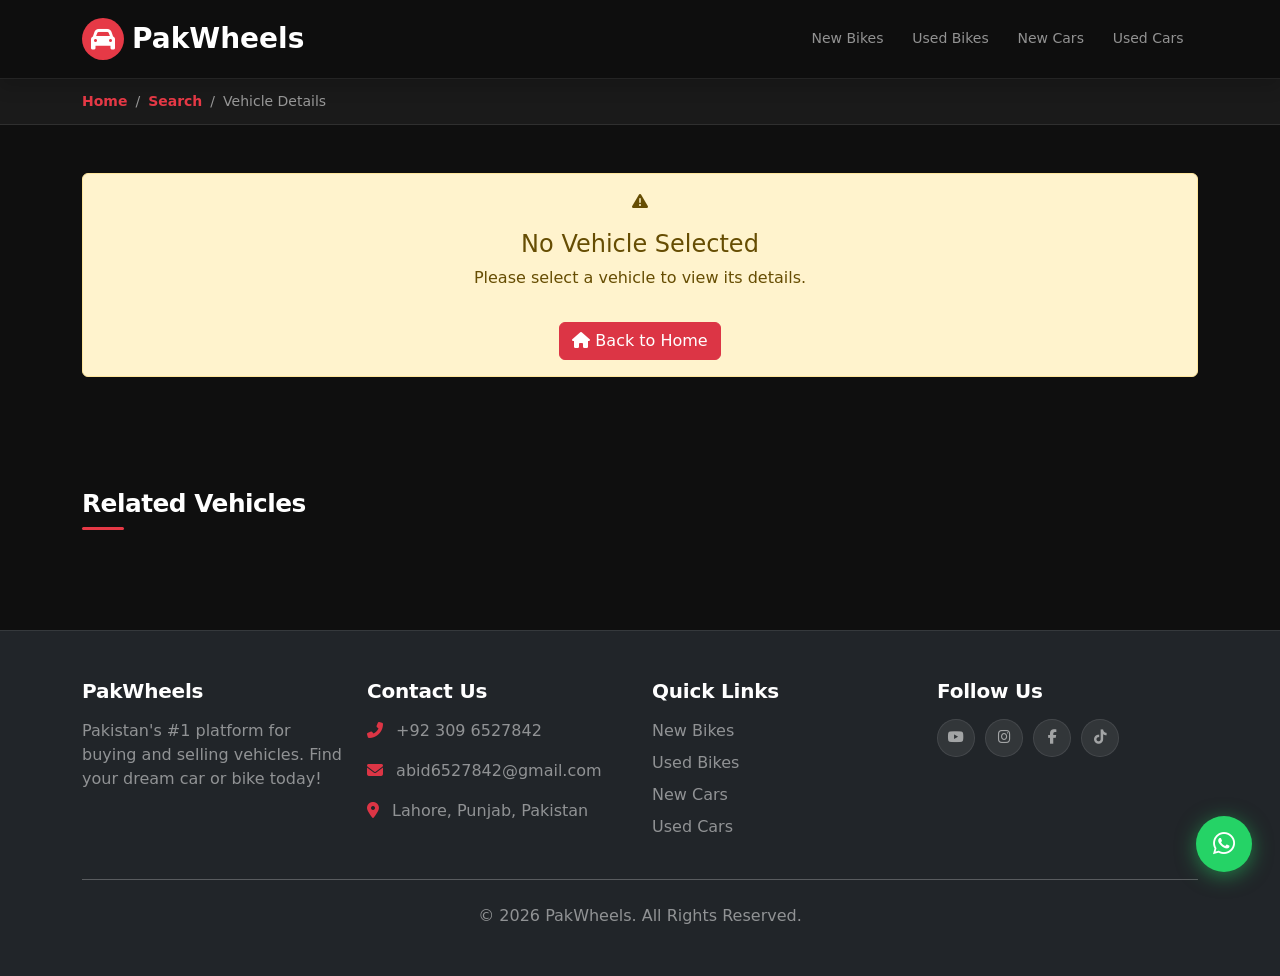
==== details.html @ d9159171 "improve UI/UX" ====
<!DOCTYPE html>
<html lang="en">
  <head>
    <meta charset="UTF-8" />
    <meta name="viewport" content="width=device-width, initial-scale=1.0" />
    <title>Vehicle Details - PakWheels</title>
    <link href="https://cdnjs.cloudflare.com/ajax/libs/bootstrap/5.3.2/css/bootstrap.min.css" rel="stylesheet" />
    <link rel="stylesheet" href="style.css" />
    <link href="https://cdnjs.cloudflare.com/ajax/libs/font-awesome/6.4.0/css/all.min.css" rel="stylesheet" />
  </head>
  <body>

    <!-- NAVBAR -->
    <div id="navbar-container"></div>

    <!-- BREADCRUMB -->
    <div class="breadcrumb-bar">
      <div class="container">
        <nav aria-label="breadcrumb">
          <ol class="breadcrumb mb-0">
            <li class="breadcrumb-item"><a href="index.html">Home</a></li>
            <li class="breadcrumb-item"><a href="search.html">Search</a></li>
            <li class="breadcrumb-item active" aria-current="page" id="breadcrumb-title">Vehicle Details</li>
          </ol>
        </nav>
      </div>
    </div>

    <!-- VEHICLE DETAILS -->
    <main class="py-5 bg-light-brand">
      <div class="container">
        <div id="vehicle-details">
          <!-- Loading State -->
          <div class="text-center py-5">
            <div class="spinner-border spinner-border text-brand" role="status">
              <span class="visually-hidden">Loading...</span>
            </div>
            <p class="mt-3 text-muted-brand">Loading vehicle details...</p>
          </div>
        </div>
      </div>
    </main>

    <!-- RELATED VEHICLES -->
    <section class="py-5">
      <div class="container">
        <h3 class="section-title">Related Vehicles</h3>
        <div id="related-vehicles" class="row g-4">
          <!-- Loaded by details.js -->
        </div>
      </div>
    </section>

    <!-- FOOTER -->
    <div id="footer-container"></div>

    <!-- FLOATING WHATSAPP -->
    <div id="floating-whatsapp"></div>

    <script src="https://cdnjs.cloudflare.com/ajax/libs/bootstrap/5.3.2/js/bootstrap.bundle.min.js"></script>
    <script src="data.js"></script>
    <script src="details.js"></script>
  </body>
</html>
---- style.css ----
:root {
  /* Brand */
  --primary:          #e63946;
  --primary-dark:     #c1121f;
  --primary-light:    #ff6b6b;
  --primary-rgb:      230, 57, 70;
  --primary-glow:     0 0 24px rgba(230, 57, 70, .55);

  /* Neutrals */
  --black:            #0f0f0f;
  --black-mid:        #1a1a1a;
  --black-soft:       #242424;
  --white:            #ffffff;
  --white-dim:        rgba(255,255,255,.08);
  --white-mid:        rgba(255,255,255,.55);
  --white-strong:     rgba(255,255,255,.88);

  /* Accents */
  --accent:           #27ae60;
  --accent-dark:      #1e8449;
  --whatsapp:         #25d366;
  --whatsapp-dark:    #128c7e;

  /* Borders & Backgrounds */
  --border:           rgba(255,255,255,.09);
  --bg-card:          #1a1a1a;

  /* Shadows */
  --shadow-sm:        0 2px 12px rgba(0,0,0,.4);
  --shadow-md:        0 6px 28px rgba(0,0,0,.55);
  --shadow-lg:        0 16px 48px rgba(0,0,0,.7);
  --shadow-red:       0 8px 28px rgba(var(--primary-rgb), .45);
  --shadow-red-sm:    0 4px 16px rgba(var(--primary-rgb), .35);

  /* Shape */
  --radius-sm:        8px;
  --radius-md:        14px;
  --radius-full:      999px;

  /* Motion */
  --ease-snap:        cubic-bezier(.34,1.56,.64,1);
  --ease-out:         cubic-bezier(.22,.68,0,1.2);
  --speed-fast:       .18s;
  --speed-base:       .3s;
  --speed-slow:       .55s;
  --transition:       all var(--speed-base) var(--ease-out);

  /* Typography */
  --font:             'Segoe UI', system-ui, sans-serif;
  --fs-xs:            .72rem;
  --fs-sm:            .875rem;
  --fs-base:          1rem;
  --fs-lg:            1.125rem;
}

 /* KEYFRAMES  */
@keyframes fadeUp {
  from { opacity: 0; transform: translateY(30px); }
  to   { opacity: 1; transform: translateY(0); }
}
@keyframes fadeIn {
  from { opacity: 0; }
  to   { opacity: 1; }
}
@keyframes pulse-red {
  0%, 100% { box-shadow: 0 0 0 0 rgba(230,57,70,.6); }
  50%       { box-shadow: 0 0 0 10px rgba(230,57,70,0); }
}
@keyframes float {
  0%, 100% { transform: translateY(0); }
  50%       { transform: translateY(-6px); }
}
@keyframes shimmer-line {
  0%   { transform: translateX(-100%); }
  100% { transform: translateX(100%); }
}

 /* GLOBAL BASE */
*, *::before, *::after { box-sizing: border-box; }
html { scroll-behavior: smooth; }
body {
  font-family: var(--font);
  background: var(--black);
  color: var(--white);
  -webkit-font-smoothing: antialiased;
  overflow-x: hidden;
}
a    { transition: var(--transition); }
img  { display: block; max-width: 100%; }

/* UTILITIES*/
.text-red      { color: var(--primary) !important; }
.text-dim      { color: var(--white-mid) !important; }
.bg-black-card { background: var(--bg-card) !important; }

.animate-fade-up    { animation: fadeUp var(--speed-slow) var(--ease-snap) both; }
.delay-1 { animation-delay: .1s; }
.delay-2 { animation-delay: .2s; }
.delay-3 { animation-delay: .3s; }
.delay-4 { animation-delay: .4s; }

.section-title {
  font-size: 1.55rem;
  font-weight: 800;
  color: var(--white);
  letter-spacing: -.02em;
  position: relative;
  padding-bottom: .65rem;
  margin-bottom: 1.75rem;
}
.section-title::after {
  content: '';
  position: absolute;
  left: 0; bottom: 0;
  width: 42px; height: 3px;
  background: var(--primary);
  border-radius: var(--radius-full);
  transition: width var(--speed-base) var(--ease-out);
}
.section-title:hover::after { width: 80px; }

.btn-primary-brand {
  background: var(--primary);
  border: none;
  color: var(--white);
  font-weight: 700;
  border-radius: var(--radius-sm);
  letter-spacing: .02em;
  transition: var(--transition);
  overflow: hidden;
  position: relative;
}
.btn-primary-brand::after {
  content: '';
  position: absolute;
  top: 0; left: -100%;
  width: 60%; height: 100%;
  background: linear-gradient(120deg, transparent, rgba(255,255,255,.2), transparent);
  transition: left var(--speed-base) ease;
}
.btn-primary-brand:hover {
  background: var(--primary-dark);
  color: var(--white);
  transform: translateY(-2px);
  box-shadow: var(--shadow-red);
}
.btn-primary-brand:hover::after { left: 160%; }
.btn-primary-brand:active { transform: translateY(0); }

.badge-brand {
  background: rgba(230,57,70,.15);
  color: var(--primary-light);
  border: 1px solid rgba(230,57,70,.3);
  font-size: var(--fs-xs);
  font-weight: 700;
  padding: .3em .8em;
  border-radius: var(--radius-full);
  letter-spacing: .05em;
  text-transform: uppercase;
}
/* NAVBAR */
.navbar {
  background: rgba(15,15,15,.95);
  backdrop-filter: blur(16px);
  border-bottom: 1px solid var(--border);
  padding: .8rem 0;
  position: sticky;
  top: 0;
  z-index: 1030;
  transition: var(--transition);
}
.navbar-brand .logo {
  width: 42px; height: 42px;
  background: var(--primary);
  border-radius: var(--radius-sm);
  display: grid;
  place-items: center;
  font-weight: 900;
  font-size: 1rem;
  color: var(--white);
  animation: pulse-red 3s ease infinite;
}
.navbar-brand span {
  font-size: 1.2rem;
  font-weight: 800;
  color: var(--white);
  letter-spacing: -.025em;
}
.navbar .nav-link {
  color: var(--white-mid) !important;
  font-size: var(--fs-sm);
  font-weight: 500;
  padding: .4rem .9rem !important;
  border-radius: var(--radius-sm);
  transition: var(--transition);
  position: relative;
}
.navbar .nav-link::after {
  content: '';
  position: absolute;
  bottom: 2px; left: 50%;
  transform: translateX(-50%) scaleX(0);
  width: 16px; height: 2px;
  background: var(--primary);
  border-radius: var(--radius-full);
  transition: transform var(--speed-fast) var(--ease-snap);
}
.navbar .nav-link:hover,
.navbar .nav-link.active {
  color: var(--white) !important;
  background: var(--white-dim);
}
.navbar .nav-link:hover::after,
.navbar .nav-link.active::after { transform: translateX(-50%) scaleX(1); }

.btn-nav-post {
  background: var(--primary);
  color: var(--white) !important;
  font-weight: 700;
  font-size: var(--fs-sm);
  border: none;
  border-radius: var(--radius-sm);
  padding: .45rem 1.2rem;
  transition: var(--transition);
}
.btn-nav-post:hover {
  background: var(--primary-dark);
  transform: translateY(-2px);
  box-shadow: var(--shadow-red-sm);
}

/* HERO */

.hero-section {
  background: var(--black);
  position: relative;
  overflow: hidden;
  padding: 5rem 0;
}
.hero-section::before {
  content: '';
  position: absolute;
  inset: 0;
  background-image:
    linear-gradient(rgba(255,255,255,.025) 1px, transparent 1px),
    linear-gradient(90deg, rgba(255,255,255,.025) 1px, transparent 1px);
  background-size: 48px 48px;
  animation: fadeIn 1.5s ease both;
}
.hero-section::after {
  content: '';
  position: absolute;
  top: -20%; left: 50%;
  transform: translateX(-50%);
  width: 80vw; height: 60vh;
  background: radial-gradient(ellipse, rgba(230,57,70,.18) 0%, transparent 70%);
  pointer-events: none;
}
.hero-section h1 {
  font-size: clamp(2rem, 5vw, 3.2rem);
  font-weight: 900;
  letter-spacing: -.04em;
  line-height: 1.1;
  animation: fadeUp .7s var(--ease-snap) both;
}
.hero-section h1 span { color: var(--primary); }
.hero-section .lead {
  color: var(--white-mid);
  font-size: var(--fs-lg);
  animation: fadeUp .7s var(--ease-snap) .15s both;
}

.hero-search-card {
  background: var(--black-mid);
  border: 1px solid var(--border);
  border-radius: var(--radius-md);
  overflow: hidden;
  box-shadow: var(--shadow-lg);
  animation: fadeUp .7s var(--ease-snap) .3s both;
}
.hero-search-card .form-control,
.hero-search-card .form-select {
  background: var(--black-soft);
  border: none;
  border-right: 1px solid var(--border);
  border-radius: 0;
  color: var(--white);
  padding: 1.1rem 1.15rem;
  min-height: 62px;
  font-size: var(--fs-base);
  transition: background var(--speed-fast) ease;
}
.hero-search-card .form-control::placeholder { color: rgba(255,255,255,.3); }
.hero-search-card .form-select option        { background: var(--black-mid); }
.hero-search-card .form-control:focus,
.hero-search-card .form-select:focus {
  background: #2a2a2a;
  box-shadow: none;
  border-color: var(--border);
  color: var(--white);
}
.search-btn {
  background: var(--primary);
  border: none;
  border-radius: 0;
  color: var(--white);
  font-size: 1.25rem;
  min-height: 62px;
  transition: var(--transition);
}
.search-btn:hover {
  background: var(--primary-dark);
  color: var(--white);
  box-shadow: var(--shadow-red);
}

.hero-stat {
  display: inline-flex;
  align-items: center;
  gap: .45rem;
  background: var(--white-dim);
  border: 1px solid var(--border);
  color: var(--white-strong);
  padding: .45rem 1rem;
  border-radius: var(--radius-full);
  font-size: var(--fs-sm);
  font-weight: 600;
  transition: var(--transition);
  animation: fadeUp .6s var(--ease-snap) both;
}
.hero-stat:hover {
  background: rgba(230,57,70,.15);
  border-color: rgba(230,57,70,.4);
  transform: translateY(-3px);
}
.hero-stat i { color: var(--primary); font-size: .8rem; }

/* VEHICLE CARD */
.vehicle-card {
  --bs-card-color: #ffffff;
  --bs-card-bg: #1a1a1a;
  --bs-card-border-color: rgba(255,255,255,.09);
  --bs-card-cap-bg: #242424;
  color: #ffffff !important;
  background: var(--bg-card);
  border: 1px solid var(--border);
  border-radius: var(--radius-md);
  overflow: hidden;
  box-shadow: var(--shadow-sm);
  transition:
    transform var(--speed-base) var(--ease-snap),
    box-shadow var(--speed-base) ease,
    border-color var(--speed-base) ease;
  cursor: pointer;
  height: 100%;
  animation: fadeUp .5s var(--ease-snap) both;
}
.vehicle-card:hover {
  transform: translateY(-8px) scale(1.01);
  box-shadow: var(--shadow-red);
  border-color: rgba(230,57,70,.4);
}
.vehicle-card .card-img-wrapper {
  overflow: hidden;
  position: relative;
}
.vehicle-card img {
  height: 200px;
  width: 100%;
  object-fit: cover;
  transition: transform var(--speed-slow) ease;
}
.vehicle-card:hover img { transform: scale(1.07); }
.vehicle-card .card-img-wrapper::after {
  content: '';
  position: absolute;
  inset: 0;
  background: linear-gradient(to top, rgba(230,57,70,.28) 0%, transparent 55%);
  opacity: 0;
  transition: opacity var(--speed-base) ease;
}
.vehicle-card:hover .card-img-wrapper::after { opacity: 1; }

.vehicle-card .card-badge { position: absolute; top: 10px; left: 10px; z-index: 2; }
.vehicle-card .card-body  { padding: 1rem 1.1rem; background: var(--bg-card); }

.vehicle-card .car-title {
  font-size: var(--fs-base);
  font-weight: 700;
  color: #ffffff !important;
  margin-bottom: .2rem;
  white-space: nowrap;
  overflow: hidden;
  text-overflow: ellipsis;
}
.vehicle-card .car-price {
  font-size: 1.2rem;
  font-weight: 800;
  color: var(--primary) !important;
  margin-bottom: .6rem;
  letter-spacing: -.02em;
}
.vehicle-card .car-meta {
  font-size: var(--fs-xs);
  color: rgba(255,255,255,.6) !important;
  display: flex;
  gap: .75rem;
  flex-wrap: wrap;
}
.vehicle-card .car-meta i { color: var(--primary); font-size: .7rem; }

.vehicle-card .card-footer-bar {
  padding: .65rem 1.1rem;
  border-top: 1px solid var(--border);
  background: var(--black-soft);
  display: flex;
  align-items: center;
  justify-content: space-between;
  font-size: var(--fs-xs);
  color: var(--white-mid);
}

/* FILTER BAR */
.filter-bar {
  background: var(--black-mid);
  border-bottom: 1px solid var(--border);
  padding: 1.25rem 0;
  box-shadow: var(--shadow-sm);
}
.filter-bar .form-label {
  color: var(--white-mid);
  font-size: var(--fs-xs);
  font-weight: 600;
  letter-spacing: .06em;
  text-transform: uppercase;
  margin-bottom: .4rem;
}
.filter-bar .form-control,
.filter-bar .form-select {
  background: var(--black-soft);
  border: 1px solid var(--border);
  border-radius: var(--radius-sm);
  color: var(--white);
  font-size: var(--fs-sm);
  transition: var(--transition);
}
.filter-bar .form-select option         { background: var(--black-mid); }
.filter-bar .form-control::placeholder  { color: rgba(255,255,255,.3); }
.filter-bar .form-control:focus,
.filter-bar .form-select:focus {
  background: var(--black-soft);
  border-color: var(--primary);
  box-shadow: 0 0 0 3px rgba(230,57,70,.2);
  color: var(--white);
}

/* BREADCRUMB  */
.breadcrumb-bar {
  background: var(--black-mid);
  border-bottom: 1px solid var(--border);
  padding: .75rem 0;
}
.breadcrumb-bar .breadcrumb { margin: 0; font-size: var(--fs-sm); }
.breadcrumb-bar .breadcrumb-item a {
  color: var(--primary);
  text-decoration: none;
  font-weight: 600;
}
.breadcrumb-bar .breadcrumb-item a:hover { color: var(--primary-light); }
.breadcrumb-bar .breadcrumb-item + .breadcrumb-item::before { color: var(--white-mid); }
.breadcrumb-bar .breadcrumb-item.active  { color: var(--white-mid); }

/* DETAILS PAGE */
.detail-img-main {
  width: 100%;
  height: 420px;
  object-fit: cover;
  border-radius: var(--radius-md);
  box-shadow: var(--shadow-lg);
  transition: transform var(--speed-slow) ease;
}
.detail-img-main:hover { transform: scale(1.01); }

.detail-price {
  font-size: 2.2rem;
  font-weight: 900;
  color: var(--primary);
  letter-spacing: -.04em;
  text-shadow: 0 0 20px rgba(230,57,70,.4);
}
.detail-spec-card {
  background: var(--bg-card);
  border: 1px solid var(--border);
  border-radius: var(--radius-md);
  padding: 1.25rem;
}
.detail-spec-item {
  display: flex;
  justify-content: space-between;
  align-items: center;
  padding: .65rem 0;
  border-bottom: 1px solid var(--border);
  font-size: var(--fs-sm);
  transition: padding var(--speed-fast) ease;
}
.detail-spec-item:last-child  { border-bottom: none; }
.detail-spec-item:hover       { padding-left: .5rem; }
.detail-spec-item .spec-label { color: var(--white-mid); font-weight: 500; }
.detail-spec-item .spec-value { font-weight: 700; color: var(--white); }
.detail-spec-item i           { width: 18px; color: var(--primary); margin-right: .4rem; }

.seller-card {
  background: var(--bg-card);
  border: 1px solid var(--border);
  border-radius: var(--radius-md);
  padding: 1.5rem;
  box-shadow: var(--shadow-md);
  position: sticky;
  top: 80px;
}
.seller-card .btn-call {
  background: var(--accent);
  color: var(--white);
  border: none;
  border-radius: var(--radius-sm);
  font-weight: 700;
  width: 100%;
  padding: .8rem;
  transition: var(--transition);
}
.seller-card .btn-call:hover {
  background: var(--accent-dark);
  transform: translateY(-2px);
  box-shadow: 0 6px 20px rgba(39,174,96,.4);
}
.seller-card .btn-whatsapp {
  background: var(--whatsapp);
  color: var(--white);
  border: none;
  border-radius: var(--radius-sm);
  font-weight: 700;
  width: 100%;
  padding: .8rem;
  margin-top: .75rem;
  transition: var(--transition);
}
.seller-card .btn-whatsapp:hover {
  background: var(--whatsapp-dark);
  transform: translateY(-2px);
}

/* FLOATING WHATSAPP  */
.whatsapp-float {
  position: fixed;
  width: 56px; height: 56px;
  bottom: 28px; right: 28px;
  background: var(--whatsapp);
  color: var(--white);
  border-radius: 50%;
  display: grid;
  place-items: center;
  font-size: 1.6rem;
  text-decoration: none;
  box-shadow: 0 4px 20px rgba(37,211,102,.5);
  z-index: 1000;
  animation: float 3s ease-in-out infinite;
  transition: background var(--speed-fast) ease, transform var(--speed-fast) ease, box-shadow var(--speed-fast) ease;
}
.whatsapp-float:hover {
  background: var(--whatsapp-dark);
  color: var(--white);
  transform: scale(1.15);
  animation: none;
  box-shadow: 0 8px 28px rgba(37,211,102,.6);
}

  /* FOOTER  */
footer {
  background: var(--black-mid) !important;
  border-top: 1px solid var(--border);
  padding: 60px 0 30px;
}
footer h5 { font-weight: 800; color: var(--white); letter-spacing: -.01em; }

.footer-link {
  color: var(--white-mid) !important;
  text-decoration: none;
  font-size: var(--fs-sm);
  display: block;
  padding: .22rem 0;
  transition: var(--transition);
}
.footer-link:hover {
  color: var(--primary-light) !important;
  padding-left: 8px;
}
.footer-divider { border-color: var(--border); margin: 30px 0 20px; }
.footer-copy    { font-size: var(--fs-xs); color: rgba(255,255,255,.3); }

.social-links { display: flex; gap: 10px; flex-wrap: wrap; }
.social-links a {
  width: 38px; height: 38px;
  display: grid;
  place-items: center;
  background: var(--white-dim);
  border: 1px solid var(--border);
  border-radius: 50%;
  color: var(--white-mid) !important;
  font-size: .9rem;
  text-decoration: none;
  transition: var(--transition);
}
.social-links a:hover {
  background: var(--primary);
  border-color: var(--primary);
  color: var(--white) !important;
  transform: translateY(-4px);
  box-shadow: var(--shadow-red-sm);
}

 /* SCROLLBAR  */
::-webkit-scrollbar       { width: 5px; }
::-webkit-scrollbar-track { background: var(--black); }
::-webkit-scrollbar-thumb { background: var(--primary); border-radius: var(--radius-full); }

  /* SPINNER  */
.spinner-border.text-brand { color: var(--primary) !important; }

 /* RESPONSIVE  */
@media (max-width: 991px) {
  .hero-search-card .form-control,
  .hero-search-card .form-select {
    border-right: none;
    border-bottom: 1px solid var(--border);
  }
  .search-btn { border-radius: 0; }
}
@media (max-width: 768px) {
  .detail-img-main { height: 260px; }
  .detail-price    { font-size: 1.6rem; }
  .seller-card     { position: static; }
  .hero-section h1 { font-size: 1.75rem; }
}

 /* BOOTSTRAP CARD OVERRIDE (critical fix)  */
.vehicle-card,
.vehicle-card .card-body,
.vehicle-card .card-title,
.vehicle-card p,
.vehicle-card span,
.vehicle-card h1,
.vehicle-card h2,
.vehicle-card h3,
.vehicle-card h4,
.vehicle-card h5,
.vehicle-card h6 {
  color: #ffffff !important;
}
.vehicle-card .car-price { color: #e63946 !important; }
.vehicle-card .car-meta  { color: rgba(255,255,255,.6) !important; }
.vehicle-card .card-footer-bar { color: rgba(255,255,255,.5) !important; }

/* Section-title-fix */
.section-title { color: #ffffff !important; }
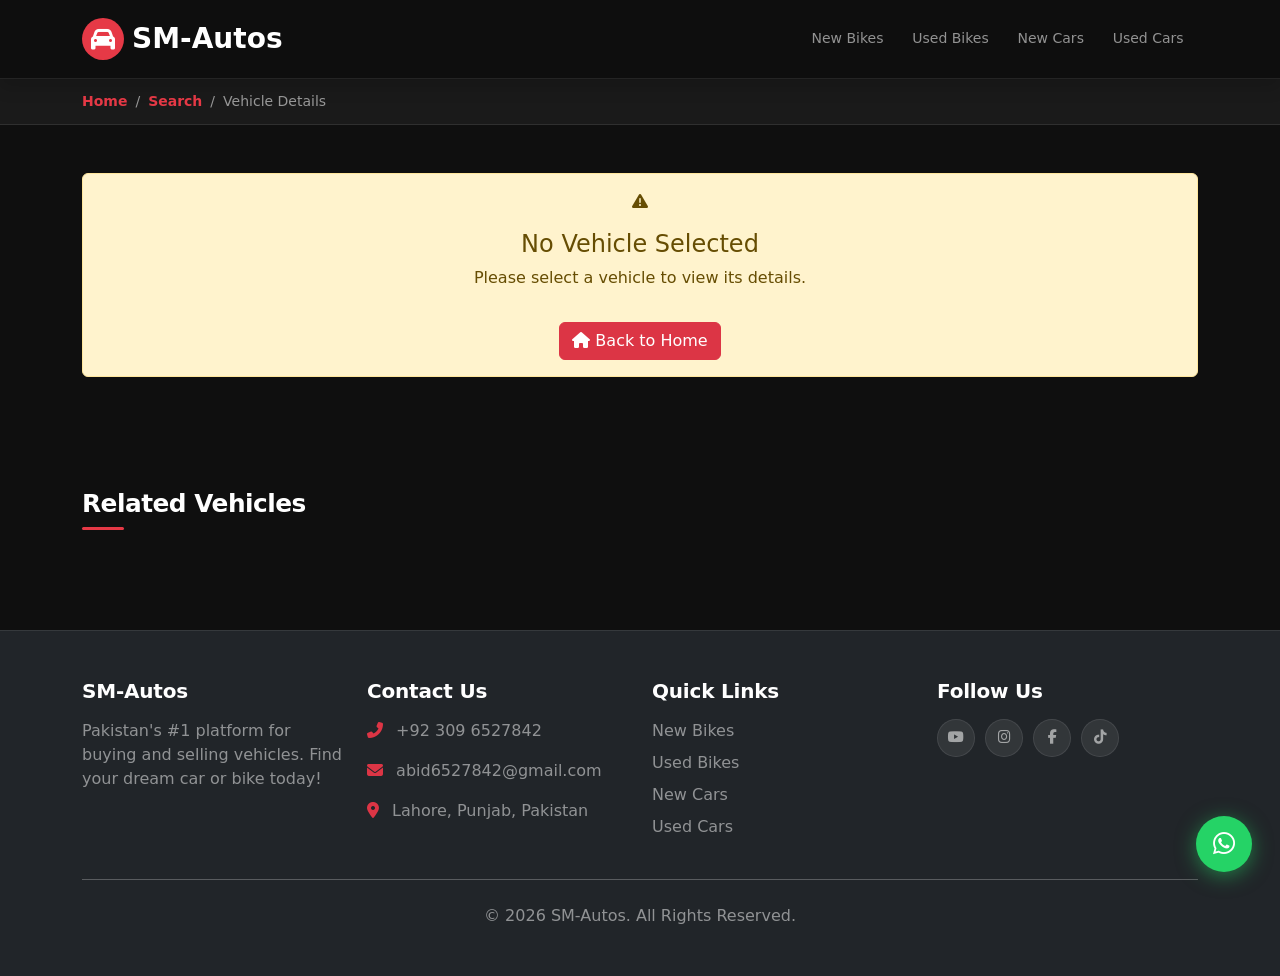
==== commit 6ce2d81c: "fix title" ====
--- a/details.html
+++ b/details.html
@@ -3,7 +3,7 @@
   <head>
     <meta charset="UTF-8" />
     <meta name="viewport" content="width=device-width, initial-scale=1.0" />
-    <title>Vehicle Details - PakWheels</title>
+    <title>Vehicle Details - SM-Autos</title>
     <link href="https://cdnjs.cloudflare.com/ajax/libs/bootstrap/5.3.2/css/bootstrap.min.css" rel="stylesheet" />
     <link rel="stylesheet" href="style.css" />
     <link href="https://cdnjs.cloudflare.com/ajax/libs/font-awesome/6.4.0/css/all.min.css" rel="stylesheet" />
--- a/style.css
+++ b/style.css
@@ -1,43 +1,51 @@
 :root {
-  /* Brand */
+  /* ── Brand ── */
   --primary:          #e63946;
   --primary-dark:     #c1121f;
   --primary-light:    #ff6b6b;
   --primary-rgb:      230, 57, 70;
   --primary-glow:     0 0 24px rgba(230, 57, 70, .55);
 
-  /* Neutrals */
+  /* ── Neutrals ── */
   --black:            #0f0f0f;
   --black-mid:        #1a1a1a;
   --black-soft:       #242424;
+  --black-focus:      #2a2a2a;      /* focused input bg */
   --white:            #ffffff;
+  --white-20:         rgba(255,255,255,.20);
   --white-dim:        rgba(255,255,255,.08);
   --white-mid:        rgba(255,255,255,.55);
+  --white-50:         rgba(255,255,255,.50);
+  --white-60:         rgba(255,255,255,.60);
+  --white-30:         rgba(255,255,255,.30);
   --white-strong:     rgba(255,255,255,.88);
 
-  /* Accents */
+  /* ── Accents ── */
   --accent:           #27ae60;
   --accent-dark:      #1e8449;
+  --shadow-green:     rgba(39,174,96,.4);
   --whatsapp:         #25d366;
   --whatsapp-dark:    #128c7e;
-
-  /* Borders & Backgrounds */
+  --whatsapp-glow:    rgba(37,211,102,.5);
+  --whatsapp-glow-dk: rgba(37,211,102,.6);
+
+  /* ── Borders & Backgrounds ── */
   --border:           rgba(255,255,255,.09);
   --bg-card:          #1a1a1a;
 
-  /* Shadows */
+  /* ── Shadows ── */
   --shadow-sm:        0 2px 12px rgba(0,0,0,.4);
   --shadow-md:        0 6px 28px rgba(0,0,0,.55);
   --shadow-lg:        0 16px 48px rgba(0,0,0,.7);
   --shadow-red:       0 8px 28px rgba(var(--primary-rgb), .45);
   --shadow-red-sm:    0 4px 16px rgba(var(--primary-rgb), .35);
 
-  /* Shape */
+  /* ── Shape ── */
   --radius-sm:        8px;
   --radius-md:        14px;
   --radius-full:      999px;
 
-  /* Motion */
+  /* ── Motion ── */
   --ease-snap:        cubic-bezier(.34,1.56,.64,1);
   --ease-out:         cubic-bezier(.22,.68,0,1.2);
   --speed-fast:       .18s;
@@ -45,7 +53,7 @@
   --speed-slow:       .55s;
   --transition:       all var(--speed-base) var(--ease-out);
 
-  /* Typography */
+  /* ── Typography ── */
   --font:             'Segoe UI', system-ui, sans-serif;
   --fs-xs:            .72rem;
   --fs-sm:            .875rem;
@@ -53,7 +61,9 @@
   --fs-lg:            1.125rem;
 }
 
- /* KEYFRAMES  */
+
+   /* KEYFRAMES */
+
 @keyframes fadeUp {
   from { opacity: 0; transform: translateY(30px); }
   to   { opacity: 1; transform: translateY(0); }
@@ -63,8 +73,8 @@
   to   { opacity: 1; }
 }
 @keyframes pulse-red {
-  0%, 100% { box-shadow: 0 0 0 0 rgba(230,57,70,.6); }
-  50%       { box-shadow: 0 0 0 10px rgba(230,57,70,0); }
+  0%, 100% { box-shadow: 0 0 0 0 rgba(var(--primary-rgb), .6); }
+  50%       { box-shadow: 0 0 0 10px rgba(var(--primary-rgb), 0); }
 }
 @keyframes float {
   0%, 100% { transform: translateY(0); }
@@ -75,7 +85,9 @@
   100% { transform: translateX(100%); }
 }
 
- /* GLOBAL BASE */
+
+   /* GLOBAL BASE */
+
 *, *::before, *::after { box-sizing: border-box; }
 html { scroll-behavior: smooth; }
 body {
@@ -85,15 +97,17 @@
   -webkit-font-smoothing: antialiased;
   overflow-x: hidden;
 }
-a    { transition: var(--transition); }
-img  { display: block; max-width: 100%; }
-
-/* UTILITIES*/
+a   { transition: var(--transition); }
+img { display: block; max-width: 100%; }
+
+
+   /* UTILITIES */
+
 .text-red      { color: var(--primary) !important; }
 .text-dim      { color: var(--white-mid) !important; }
 .bg-black-card { background: var(--bg-card) !important; }
 
-.animate-fade-up    { animation: fadeUp var(--speed-slow) var(--ease-snap) both; }
+.animate-fade-up { animation: fadeUp var(--speed-slow) var(--ease-snap) both; }
 .delay-1 { animation-delay: .1s; }
 .delay-2 { animation-delay: .2s; }
 .delay-3 { animation-delay: .3s; }
@@ -135,7 +149,7 @@
   position: absolute;
   top: 0; left: -100%;
   width: 60%; height: 100%;
-  background: linear-gradient(120deg, transparent, rgba(255,255,255,.2), transparent);
+  background: linear-gradient(120deg, transparent, var(--white-20), transparent);
   transition: left var(--speed-base) ease;
 }
 .btn-primary-brand:hover {
@@ -148,9 +162,9 @@
 .btn-primary-brand:active { transform: translateY(0); }
 
 .badge-brand {
-  background: rgba(230,57,70,.15);
+  background: rgba(var(--primary-rgb), .15);
   color: var(--primary-light);
-  border: 1px solid rgba(230,57,70,.3);
+  border: 1px solid rgba(var(--primary-rgb), .3);
   font-size: var(--fs-xs);
   font-weight: 700;
   padding: .3em .8em;
@@ -158,7 +172,10 @@
   letter-spacing: .05em;
   text-transform: uppercase;
 }
-/* NAVBAR */
+
+
+   /* NAVBAR */
+
 .navbar {
   background: rgba(15,15,15,.95);
   backdrop-filter: blur(16px);
@@ -229,7 +246,8 @@
   box-shadow: var(--shadow-red-sm);
 }
 
-/* HERO */
+
+   /* HERO */
 
 .hero-section {
   background: var(--black);
@@ -242,8 +260,8 @@
   position: absolute;
   inset: 0;
   background-image:
-    linear-gradient(rgba(255,255,255,.025) 1px, transparent 1px),
-    linear-gradient(90deg, rgba(255,255,255,.025) 1px, transparent 1px);
+    linear-gradient(var(--white-dim) 1px, transparent 1px),
+    linear-gradient(90deg, var(--white-dim) 1px, transparent 1px);
   background-size: 48px 48px;
   animation: fadeIn 1.5s ease both;
 }
@@ -253,7 +271,7 @@
   top: -20%; left: 50%;
   transform: translateX(-50%);
   width: 80vw; height: 60vh;
-  background: radial-gradient(ellipse, rgba(230,57,70,.18) 0%, transparent 70%);
+  background: radial-gradient(ellipse, rgba(var(--primary-rgb), .18) 0%, transparent 70%);
   pointer-events: none;
 }
 .hero-section h1 {
@@ -290,11 +308,11 @@
   font-size: var(--fs-base);
   transition: background var(--speed-fast) ease;
 }
-.hero-search-card .form-control::placeholder { color: rgba(255,255,255,.3); }
+.hero-search-card .form-control::placeholder { color: var(--white-30); }
 .hero-search-card .form-select option        { background: var(--black-mid); }
 .hero-search-card .form-control:focus,
 .hero-search-card .form-select:focus {
-  background: #2a2a2a;
+  background: var(--black-focus);
   box-shadow: none;
   border-color: var(--border);
   color: var(--white);
@@ -329,19 +347,21 @@
   animation: fadeUp .6s var(--ease-snap) both;
 }
 .hero-stat:hover {
-  background: rgba(230,57,70,.15);
-  border-color: rgba(230,57,70,.4);
+  background: rgba(var(--primary-rgb), .15);
+  border-color: rgba(var(--primary-rgb), .4);
   transform: translateY(-3px);
 }
 .hero-stat i { color: var(--primary); font-size: .8rem; }
 
-/* VEHICLE CARD */
+
+   /* VEHICLE CARD */
+
 .vehicle-card {
-  --bs-card-color: #ffffff;
-  --bs-card-bg: #1a1a1a;
-  --bs-card-border-color: rgba(255,255,255,.09);
-  --bs-card-cap-bg: #242424;
-  color: #ffffff !important;
+  --bs-card-color:        var(--white);
+  --bs-card-bg:           var(--bg-card);
+  --bs-card-border-color: var(--border);
+  --bs-card-cap-bg:       var(--black-soft);
+  color: var(--white) !important;
   background: var(--bg-card);
   border: 1px solid var(--border);
   border-radius: var(--radius-md);
@@ -358,7 +378,7 @@
 .vehicle-card:hover {
   transform: translateY(-8px) scale(1.01);
   box-shadow: var(--shadow-red);
-  border-color: rgba(230,57,70,.4);
+  border-color: rgba(var(--primary-rgb), .4);
 }
 .vehicle-card .card-img-wrapper {
   overflow: hidden;
@@ -375,7 +395,7 @@
   content: '';
   position: absolute;
   inset: 0;
-  background: linear-gradient(to top, rgba(230,57,70,.28) 0%, transparent 55%);
+  background: linear-gradient(to top, rgba(var(--primary-rgb), .28) 0%, transparent 55%);
   opacity: 0;
   transition: opacity var(--speed-base) ease;
 }
@@ -387,7 +407,7 @@
 .vehicle-card .car-title {
   font-size: var(--fs-base);
   font-weight: 700;
-  color: #ffffff !important;
+  color: var(--white) !important;
   margin-bottom: .2rem;
   white-space: nowrap;
   overflow: hidden;
@@ -402,7 +422,7 @@
 }
 .vehicle-card .car-meta {
   font-size: var(--fs-xs);
-  color: rgba(255,255,255,.6) !important;
+  color: var(--white-60) !important;
   display: flex;
   gap: .75rem;
   flex-wrap: wrap;
@@ -420,7 +440,9 @@
   color: var(--white-mid);
 }
 
-/* FILTER BAR */
+
+   /* FILTER BAR */
+
 .filter-bar {
   background: var(--black-mid);
   border-bottom: 1px solid var(--border);
@@ -445,16 +467,18 @@
   transition: var(--transition);
 }
 .filter-bar .form-select option         { background: var(--black-mid); }
-.filter-bar .form-control::placeholder  { color: rgba(255,255,255,.3); }
+.filter-bar .form-control::placeholder  { color: var(--white-30); }
 .filter-bar .form-control:focus,
 .filter-bar .form-select:focus {
   background: var(--black-soft);
   border-color: var(--primary);
-  box-shadow: 0 0 0 3px rgba(230,57,70,.2);
-  color: var(--white);
-}
-
-/* BREADCRUMB  */
+  box-shadow: 0 0 0 3px rgba(var(--primary-rgb), .2);
+  color: var(--white);
+}
+
+
+   /* BREADCRUMB */
+
 .breadcrumb-bar {
   background: var(--black-mid);
   border-bottom: 1px solid var(--border);
@@ -470,7 +494,9 @@
 .breadcrumb-bar .breadcrumb-item + .breadcrumb-item::before { color: var(--white-mid); }
 .breadcrumb-bar .breadcrumb-item.active  { color: var(--white-mid); }
 
-/* DETAILS PAGE */
+
+   /* DETAIL PAGE */
+
 .detail-img-main {
   width: 100%;
   height: 420px;
@@ -486,7 +512,7 @@
   font-weight: 900;
   color: var(--primary);
   letter-spacing: -.04em;
-  text-shadow: 0 0 20px rgba(230,57,70,.4);
+  text-shadow: 0 0 20px rgba(var(--primary-rgb), .4);
 }
 .detail-spec-card {
   background: var(--bg-card);
@@ -531,7 +557,7 @@
 .seller-card .btn-call:hover {
   background: var(--accent-dark);
   transform: translateY(-2px);
-  box-shadow: 0 6px 20px rgba(39,174,96,.4);
+  box-shadow: var(--shadow-green);
 }
 .seller-card .btn-whatsapp {
   background: var(--whatsapp);
@@ -549,7 +575,9 @@
   transform: translateY(-2px);
 }
 
-/* FLOATING WHATSAPP  */
+
+   /* FLOATING WHATSAPP */
+
 .whatsapp-float {
   position: fixed;
   width: 56px; height: 56px;
@@ -561,7 +589,7 @@
   place-items: center;
   font-size: 1.6rem;
   text-decoration: none;
-  box-shadow: 0 4px 20px rgba(37,211,102,.5);
+  box-shadow: 0 4px 20px var(--whatsapp-glow);
   z-index: 1000;
   animation: float 3s ease-in-out infinite;
   transition: background var(--speed-fast) ease, transform var(--speed-fast) ease, box-shadow var(--speed-fast) ease;
@@ -571,10 +599,12 @@
   color: var(--white);
   transform: scale(1.15);
   animation: none;
-  box-shadow: 0 8px 28px rgba(37,211,102,.6);
-}
-
-  /* FOOTER  */
+  box-shadow: 0 8px 28px var(--whatsapp-glow-dk);
+}
+
+
+   /* FOOTER */
+
 footer {
   background: var(--black-mid) !important;
   border-top: 1px solid var(--border);
@@ -595,7 +625,7 @@
   padding-left: 8px;
 }
 .footer-divider { border-color: var(--border); margin: 30px 0 20px; }
-.footer-copy    { font-size: var(--fs-xs); color: rgba(255,255,255,.3); }
+.footer-copy    { font-size: var(--fs-xs); color: var(--white-30); }
 
 .social-links { display: flex; gap: 10px; flex-wrap: wrap; }
 .social-links a {
@@ -618,15 +648,21 @@
   box-shadow: var(--shadow-red-sm);
 }
 
- /* SCROLLBAR  */
+
+   /* SCROLLBAR */
+
 ::-webkit-scrollbar       { width: 5px; }
 ::-webkit-scrollbar-track { background: var(--black); }
 ::-webkit-scrollbar-thumb { background: var(--primary); border-radius: var(--radius-full); }
 
-  /* SPINNER  */
+
+   /* SPINNER */
+
 .spinner-border.text-brand { color: var(--primary) !important; }
 
- /* RESPONSIVE  */
+
+   /* RESPONSIVE */
+
 @media (max-width: 991px) {
   .hero-search-card .form-control,
   .hero-search-card .form-select {
@@ -642,7 +678,9 @@
   .hero-section h1 { font-size: 1.75rem; }
 }
 
- /* BOOTSTRAP CARD OVERRIDE (critical fix)  */
+
+   /* BOOTSTRAP CARD OVERRIDE  */
+
 .vehicle-card,
 .vehicle-card .card-body,
 .vehicle-card .card-title,
@@ -654,11 +692,10 @@
 .vehicle-card h4,
 .vehicle-card h5,
 .vehicle-card h6 {
-  color: #ffffff !important;
-}
-.vehicle-card .car-price { color: #e63946 !important; }
-.vehicle-card .car-meta  { color: rgba(255,255,255,.6) !important; }
-.vehicle-card .card-footer-bar { color: rgba(255,255,255,.5) !important; }
-
-/* Section-title-fix */
-.section-title { color: #ffffff !important; }+  color: var(--white) !important;
+}
+.vehicle-card .car-price      { color: var(--primary) !important; }
+.vehicle-card .car-meta       { color: var(--white-60) !important; }
+.vehicle-card .card-footer-bar{ color: var(--white-50) !important; }
+
+.section-title { color: var(--white) !important; }
